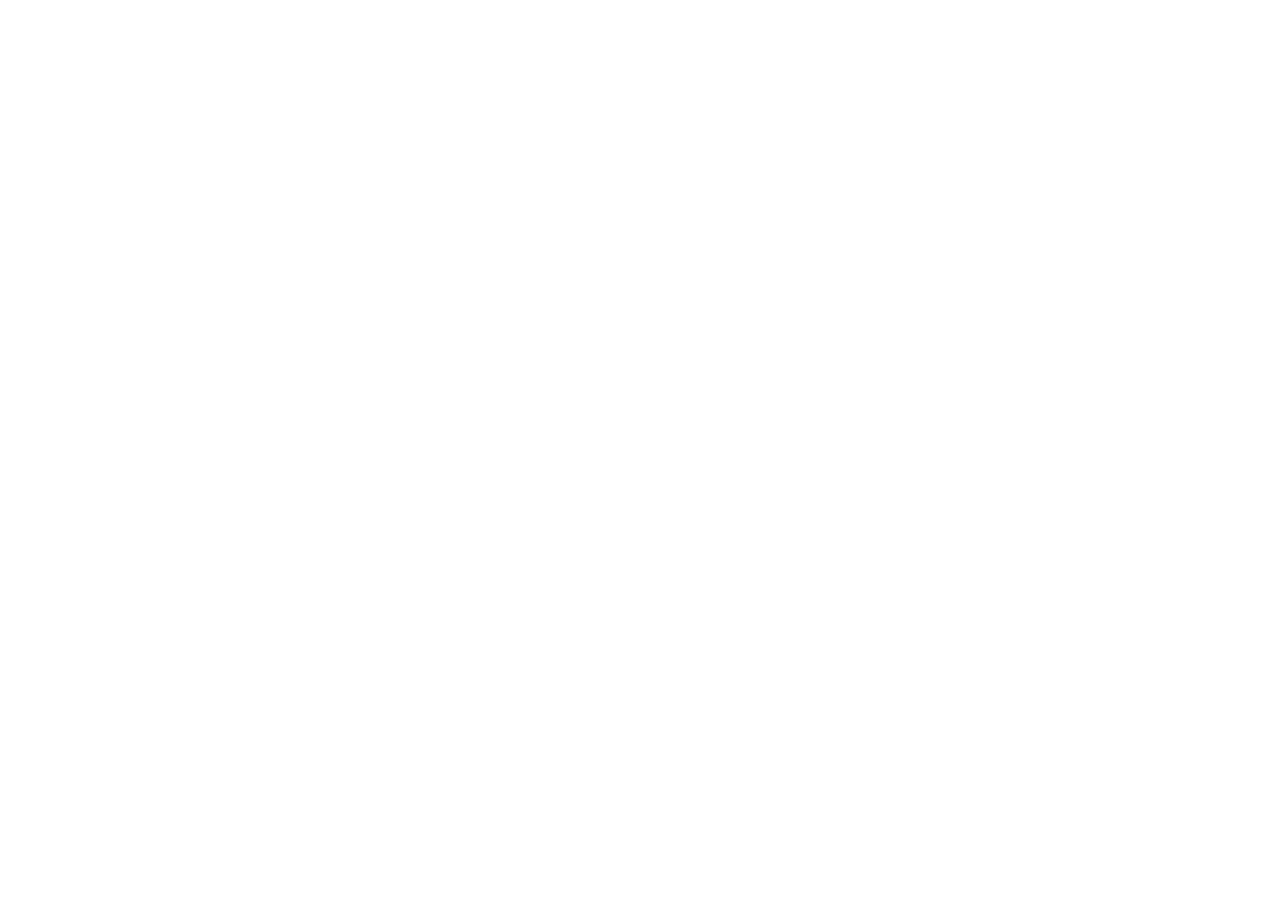
==== leaderboard.html @ ae7a9340 "First commit" ====
<!DOCTYPE html>
<html lang="en">
	<head>
		<meta charset="UTF-8" />
		<meta http-equiv="X-UA-Compatible" content="IE=edge" />
		<meta name="viewport" content="width=device-width, initial-scale=1.0" />

		<link rel="stylesheet" href="assets/styles/leaderboard.css" />

		<title>QuizVar | High scores</title>
	</head>
	<body>
		<noscript>JavaScript needs to be enabled to use this application</noscript>

		<script src="assets/js/leaderboard.js"></script>
	</body>
</html>
---- assets/styles/leaderboard.css ----
/* No CSS */
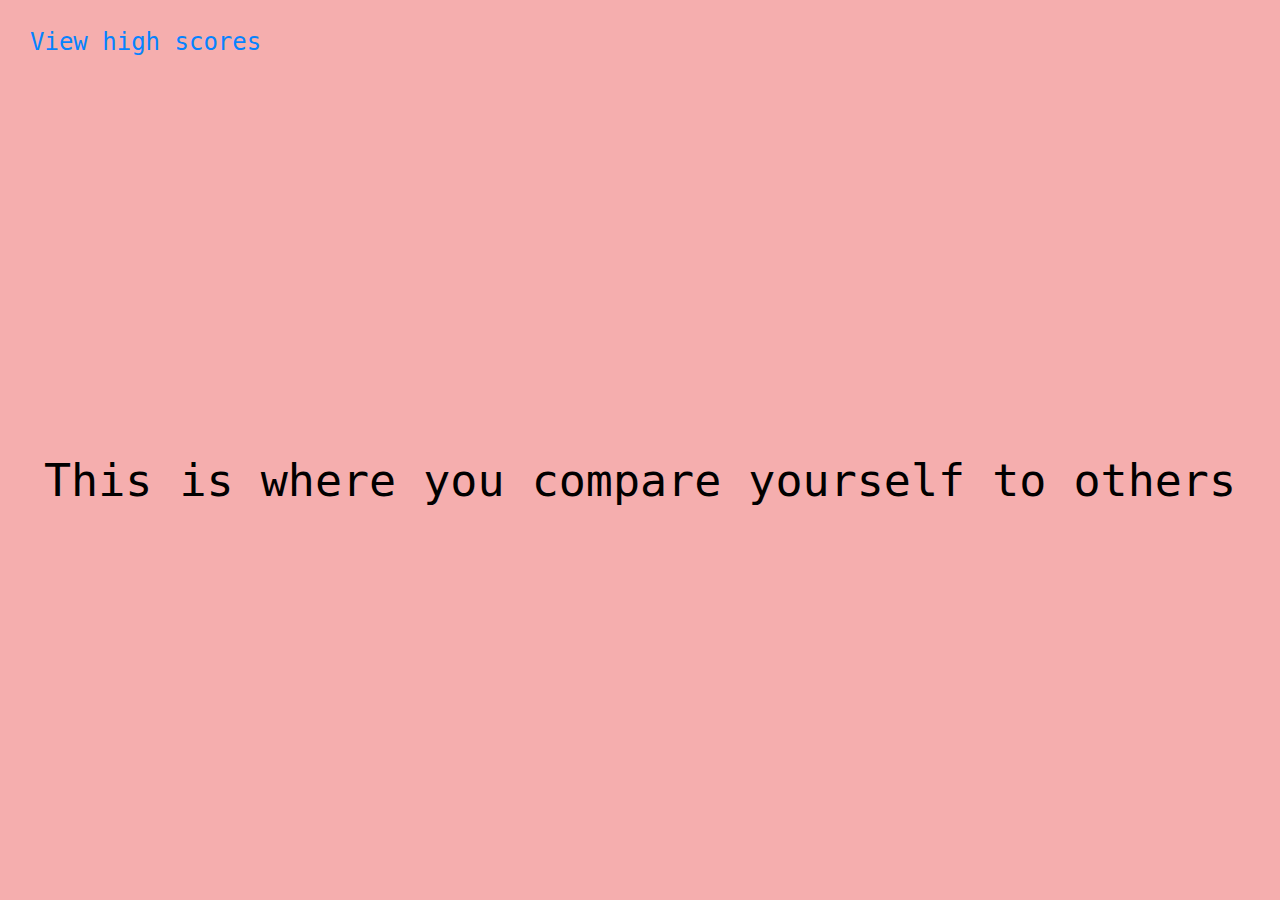
==== commit 1b7f3a41: "Rename assets/styles -> assets/css" ====
--- a/leaderboard.html
+++ b/leaderboard.html
@@ -5,13 +5,23 @@
 		<meta http-equiv="X-UA-Compatible" content="IE=edge" />
 		<meta name="viewport" content="width=device-width, initial-scale=1.0" />
 
-		<link rel="stylesheet" href="assets/styles/leaderboard.css" />
+		<link rel="stylesheet" href="assets/css/main.css" />
+
+		<link rel="stylesheet" href="assets/css/leaderboard.css" />
 
 		<title>QuizVar | High scores</title>
 	</head>
 	<body>
 		<noscript>JavaScript needs to be enabled to use this application</noscript>
 
+		<header>
+			<a href="leaderboard.html">View high scores</a>
+		</header>
+
+		<main>
+			<div>This is where you compare yourself to others</div>
+		</main>
+
 		<script src="assets/js/leaderboard.js"></script>
 	</body>
 </html>
--- a/assets/css/main.css
+++ b/assets/css/main.css
@@ -0,0 +1,77 @@
+:root {
+	--backgroundColor: #f5aeae;
+}
+
+* {
+	margin: 0;
+	padding: 0;
+	-webkit-box-sizing: border-box;
+	box-sizing: border-box;
+	font-family: monospace;
+}
+
+body {
+	background-color: #f5aeae;
+	background-color: var(--backgroundColor);
+	display: grid;
+	font-size: 5vmin;
+	grid-row-gap: 5px;
+	row-gap: 5px;
+	grid-template-rows: 1.25em 1fr;
+	width: 100vw;
+	height: 100vh;
+}
+
+main {
+	display: grid;
+	-ms-flex-line-pack: center;
+	align-content: center;
+	-webkit-box-pack: center;
+	-ms-flex-pack: center;
+	justify-content: center;
+	width: 100%;
+	height: 100%;
+}
+
+header {
+	display: -webkit-box;
+	display: -ms-flexbox;
+	display: flex;
+	-webkit-box-orient: horizontal;
+	-webkit-box-direction: normal;
+	-ms-flex-direction: row;
+	flex-direction: row;
+	-webkit-box-pack: justify;
+	-ms-flex-pack: justify;
+	justify-content: space-between;
+	-webkit-box-align: end;
+	-ms-flex-align: end;
+	align-items: flex-end;
+	padding: 0 30px;
+}
+header a {
+	position: relative;
+	text-decoration: none;
+	font-size: 24px;
+	-webkit-transition: color 200ms;
+	transition: color 200ms;
+	color: #0583ff;
+}
+header a::after {
+	-webkit-transition: width 130ms;
+	transition: width 130ms;
+	position: absolute;
+	content: "";
+	height: 3px;
+	width: 0;
+	left: 0;
+	bottom: 0;
+	z-index: -1;
+	background-color: firebrick;
+}
+header a:hover {
+	color: crimson;
+}
+header a:hover::after {
+	width: 100%;
+}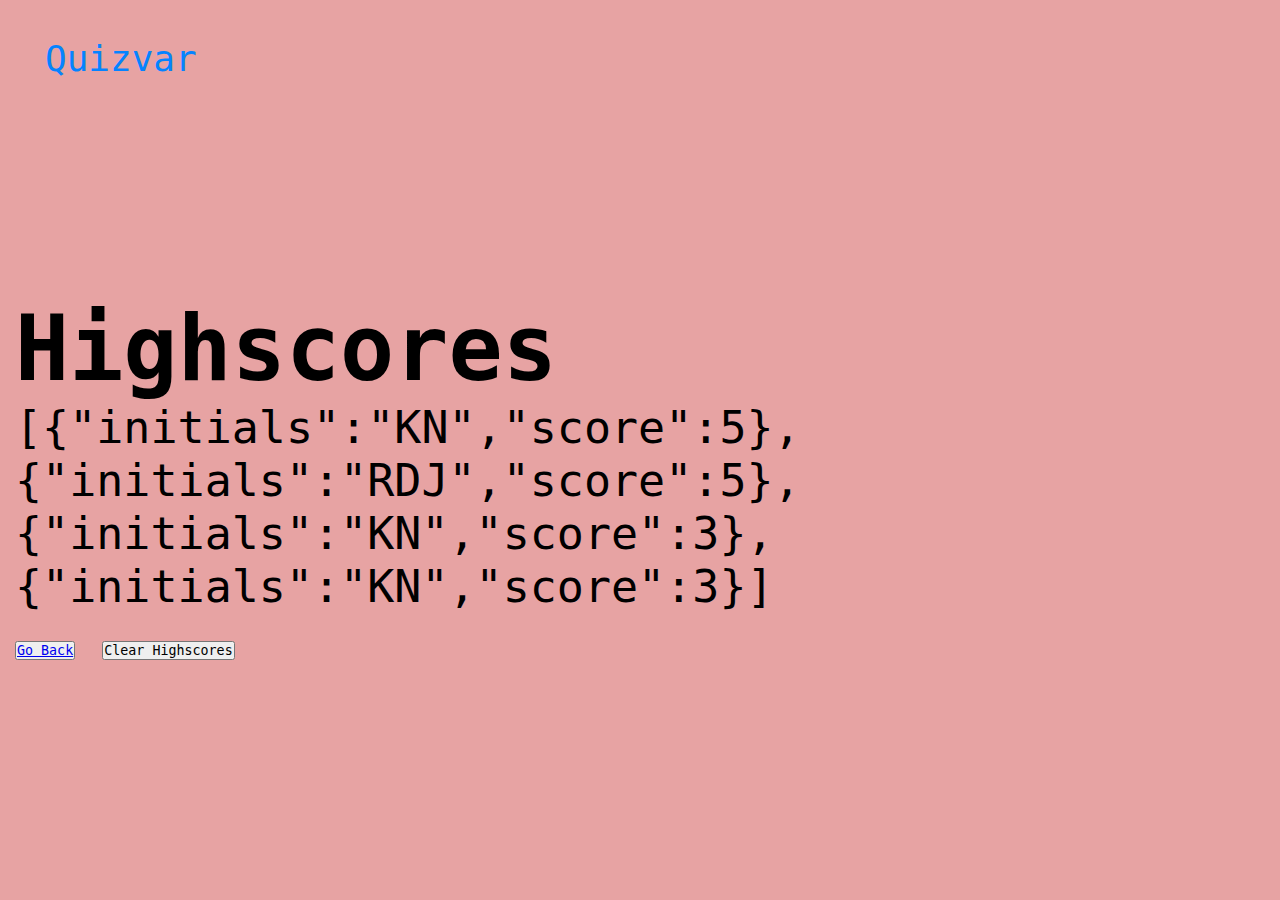
==== commit 2eb4ad52: "Add leaderboard logic" ====
--- a/leaderboard.html
+++ b/leaderboard.html
@@ -15,11 +15,18 @@
 		<noscript>JavaScript needs to be enabled to use this application</noscript>
 
 		<header>
-			<a href="leaderboard.html">View high scores</a>
+			<a href="/">Quizvar</a>
 		</header>
 
 		<main>
-			<div>This is where you compare yourself to others</div>
+			<h1>Highscores</h1>
+			<div id="scores"></div>
+			<div id="buttons">
+				<button id="go-back">
+					<a href="index.html">Go Back</a>
+				</button>
+				<button id="clear" onclick="clearScores();">Clear Highscores</button>
+			</div>
 		</main>
 
 		<script src="assets/js/leaderboard.js"></script>
--- a/assets/css/main.css
+++ b/assets/css/main.css
@@ -1,5 +1,5 @@
 :root {
-	--backgroundColor: #f5aeae;
+	--backgroundColor: #e7a3a3;
 }
 
 * {
@@ -11,7 +11,7 @@
 }
 
 body {
-	background-color: #f5aeae;
+	background-color: #e7a3a3;
 	background-color: var(--backgroundColor);
 	display: grid;
 	font-size: 5vmin;
@@ -20,10 +20,12 @@
 	grid-template-rows: 1.25em 1fr;
 	width: 100vw;
 	height: 100vh;
+	padding: 15px;
 }
 
 main {
 	display: grid;
+	justify-self: center;
 	-ms-flex-line-pack: center;
 	align-content: center;
 	-webkit-box-pack: center;
@@ -44,15 +46,15 @@
 	-webkit-box-pack: justify;
 	-ms-flex-pack: justify;
 	justify-content: space-between;
-	-webkit-box-align: end;
-	-ms-flex-align: end;
-	align-items: flex-end;
-	padding: 0 30px;
+	-webkit-box-align: center;
+	-ms-flex-align: center;
+	align-items: center;
+	padding: 30px 30px 0 30px;
 }
 header a {
 	position: relative;
 	text-decoration: none;
-	font-size: 24px;
+	font-size: 36px;
 	-webkit-transition: color 200ms;
 	transition: color 200ms;
 	color: #0583ff;
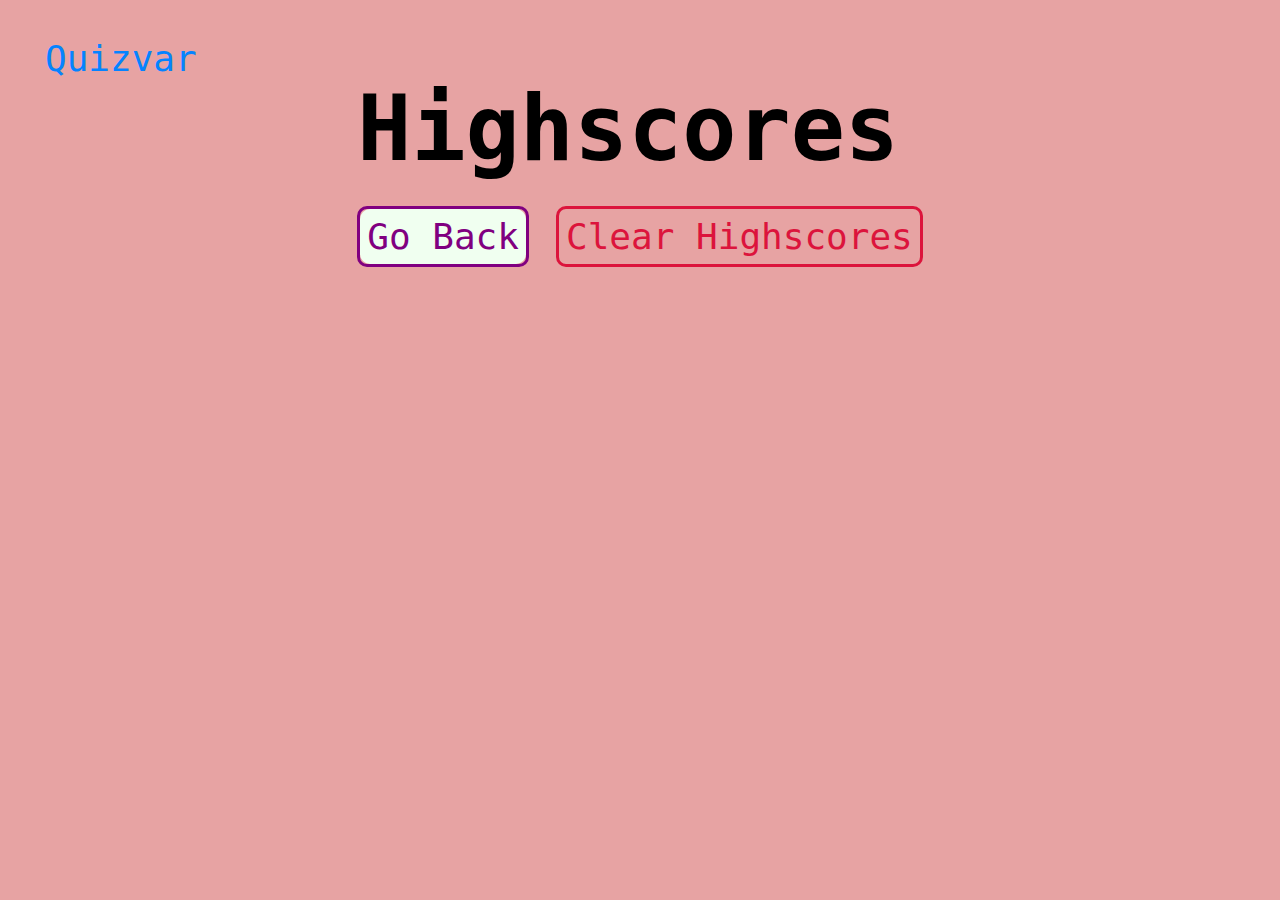
==== commit 9defeb20: "Add more styling to the leaderboard" ====
--- a/leaderboard.html
+++ b/leaderboard.html
@@ -15,12 +15,13 @@
 		<noscript>JavaScript needs to be enabled to use this application</noscript>
 
 		<header>
-			<a href="/">Quizvar</a>
+			<a href="index.html">Quizvar</a>
 		</header>
 
 		<main>
-			<h1>Highscores</h1>
-			<div id="scores"></div>
+			<div id="scores">
+				<h1>Highscores</h1>
+			</div>
 			<div id="buttons">
 				<button id="go-back">
 					<a href="index.html">Go Back</a>
--- a/assets/css/leaderboard.css
+++ b/assets/css/leaderboard.css
@@ -0,0 +1,142 @@
+main {
+	-ms-flex-line-pack: start;
+	align-content: flex-start;
+}
+
+#scores {
+	display: -webkit-box;
+	display: -ms-flexbox;
+	display: flex;
+	-webkit-box-orient: vertical;
+	-webkit-box-direction: normal;
+	-ms-flex-direction: column;
+	flex-direction: column;
+	width: 100%;
+	height: 100%;
+}
+#scores .card {
+	display: -webkit-box;
+	display: -ms-flexbox;
+	display: flex;
+	-webkit-box-orient: horizontal;
+	-webkit-box-direction: normal;
+	-ms-flex-direction: row;
+	flex-direction: row;
+	-webkit-box-pack: justify;
+	-ms-flex-pack: justify;
+	justify-content: space-between;
+	-webkit-box-align: center;
+	-ms-flex-align: center;
+	align-items: center;
+	position: relative;
+	height: 90px;
+	padding: 15px;
+	background-color: cornflowerblue;
+}
+#scores .card:nth-child(2) {
+	border-radius: 15px 15px 0 0;
+}
+#scores .card:nth-child(odd) {
+	background-color: #84abf1;
+}
+#scores .card:nth-last-child(1) {
+	border-radius: 0 0 15px 15px;
+}
+#scores .card .badge {
+	display: grid;
+	-ms-flex-line-pack: center;
+	align-content: center;
+	-webkit-box-pack: center;
+	-ms-flex-pack: center;
+	justify-content: center;
+	width: 65px;
+	height: 65px;
+	border-radius: 50%;
+	-webkit-box-shadow: 0 0 7px black;
+	box-shadow: 0 0 7px black;
+}
+#scores .card .badge img {
+	height: 50px;
+	opacity: 0.4;
+}
+#scores .card .number {
+	/**/
+}
+
+#buttons {
+	margin-top: 25px;
+}
+
+button {
+	font-size: 36px;
+	border-radius: 10px;
+	border: none;
+	padding: 7px;
+	cursor: pointer;
+	background-color: transparent;
+	color: purple;
+	border: solid 3px;
+	overflow: hidden;
+	-webkit-transition-property: background-color, color;
+	transition-property: background-color, color;
+	-webkit-transition-duration: 450ms;
+	transition-duration: 450ms;
+}
+button::before, button::after {
+	border-radius: inherit;
+	-webkit-transition: left 450ms;
+	transition: left 450ms;
+}
+button#go-back {
+	position: relative;
+}
+button#go-back::after {
+	position: absolute;
+	content: "";
+	width: 100%;
+	height: 100%;
+	top: 0;
+	left: 0;
+	background-color: honeydew;
+	z-index: -2;
+}
+button#go-back::before {
+	position: absolute;
+	content: "";
+	background-color: purple;
+	z-index: -1;
+	top: 0;
+	left: -100%;
+	width: 100%;
+	height: 100px;
+}
+button#go-back:hover {
+	color: honeydew;
+}
+button#go-back:hover::before {
+	left: 0;
+}
+button#clear {
+	position: relative;
+	color: crimson;
+}
+button#clear::before {
+	position: absolute;
+	content: "";
+	background-color: crimson;
+	width: 100%;
+	height: 100%;
+	top: 0;
+	left: -100%;
+	z-index: -1;
+}
+button#clear:hover {
+	color: honeydew;
+}
+button#clear:hover::before {
+	left: 0;
+}
+button a {
+	text-decoration: none;
+	color: unset;
+}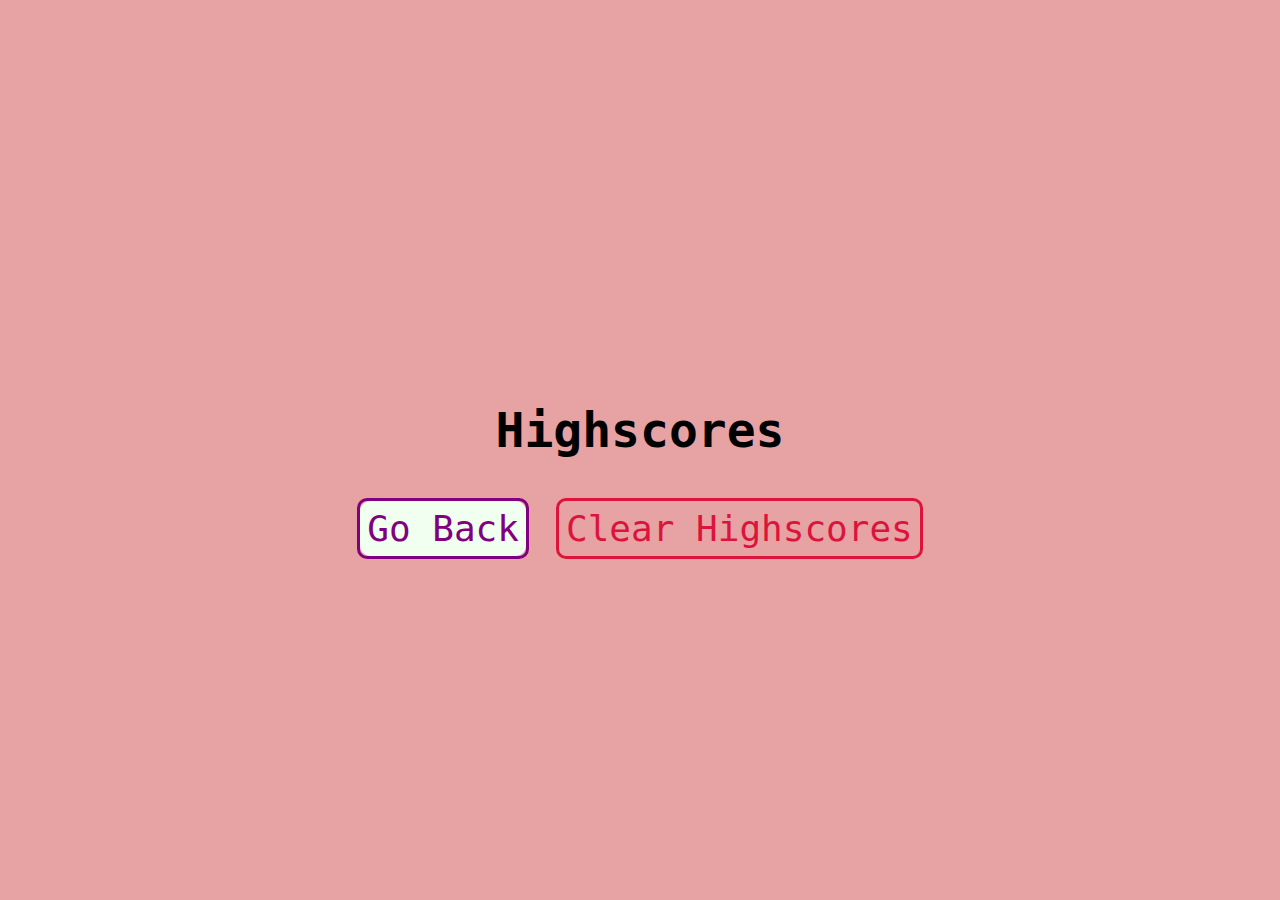
==== commit 9bfcb05d: "Remove duplicate home link" ====
--- a/leaderboard.html
+++ b/leaderboard.html
@@ -14,9 +14,9 @@
 	<body>
 		<noscript>JavaScript needs to be enabled to use this application</noscript>
 
-		<header>
-			<a href="index.html">Quizvar</a>
-		</header>
+		<div>
+			<!-- dummy element to prevent the grid layout from breaking -->
+		</div>
 
 		<main>
 			<div id="scores">
--- a/assets/css/main.css
+++ b/assets/css/main.css
@@ -21,6 +21,8 @@
 	width: 100vw;
 	height: 100vh;
 	padding: 15px;
+	-webkit-transition: background-color 350ms;
+	transition: background-color 350ms;
 }
 
 main {
@@ -68,7 +70,7 @@
 	width: 0;
 	left: 0;
 	bottom: 0;
-	z-index: -1;
+	z-index: 0;
 	background-color: firebrick;
 }
 header a:hover {
--- a/assets/css/leaderboard.css
+++ b/assets/css/leaderboard.css
@@ -1,18 +1,11 @@
-main {
-	-ms-flex-line-pack: start;
-	align-content: flex-start;
-}
-
 #scores {
-	display: -webkit-box;
-	display: -ms-flexbox;
-	display: flex;
-	-webkit-box-orient: vertical;
-	-webkit-box-direction: normal;
-	-ms-flex-direction: column;
-	flex-direction: column;
 	width: 100%;
 	height: 100%;
+}
+#scores h1 {
+	text-align: center;
+	margin-bottom: 15px;
+	font-size: 48px;
 }
 #scores .card {
 	display: -webkit-box;
@@ -30,6 +23,7 @@
 	align-items: center;
 	position: relative;
 	height: 90px;
+	min-width: 800px;
 	padding: 15px;
 	background-color: cornflowerblue;
 }
@@ -65,9 +59,11 @@
 
 #buttons {
 	margin-top: 25px;
+	text-align: center;
 }
 
 button {
+	position: relative;
 	font-size: 36px;
 	border-radius: 10px;
 	border: none;
@@ -77,8 +73,8 @@
 	color: purple;
 	border: solid 3px;
 	overflow: hidden;
-	-webkit-transition-property: background-color, color;
-	transition-property: background-color, color;
+	-webkit-transition-property: background-color, color, border-color;
+	transition-property: background-color, color, border-color;
 	-webkit-transition-duration: 450ms;
 	transition-duration: 450ms;
 }
@@ -86,9 +82,6 @@
 	border-radius: inherit;
 	-webkit-transition: left 450ms;
 	transition: left 450ms;
-}
-button#go-back {
-	position: relative;
 }
 button#go-back::after {
 	position: absolute;
@@ -101,6 +94,8 @@
 	z-index: -2;
 }
 button#go-back::before {
+	-webkit-transition-duration: 300ms;
+	transition-duration: 300ms;
 	position: absolute;
 	content: "";
 	background-color: purple;
@@ -117,7 +112,6 @@
 	left: 0;
 }
 button#clear {
-	position: relative;
 	color: crimson;
 }
 button#clear::before {
